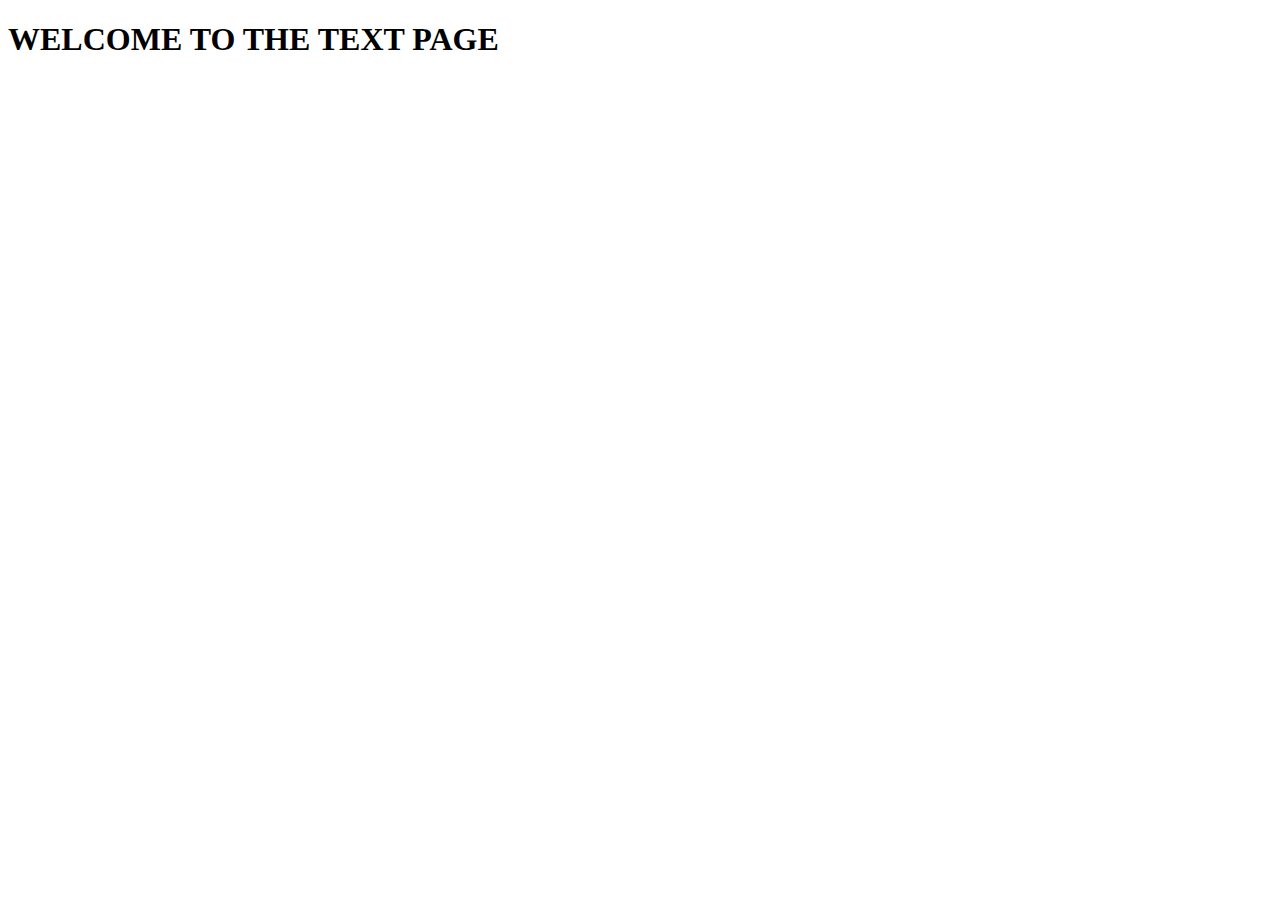
==== im-2310/a3/index.html @ 2539ab2d "Add files via upload" ====
<!DOCTYPE html>

<html lang="en">

    <head>

        <met charset="utf-8" name="viewport" content="width=device-width, initial-scale=1.0">

        <link rel="stylesheet" href="style.css">

        <script src="script.js"></script>

    </head>

    <body>

        <h1>WELCOME TO THE TEXT PAGE</h1>

    </body>

</html>
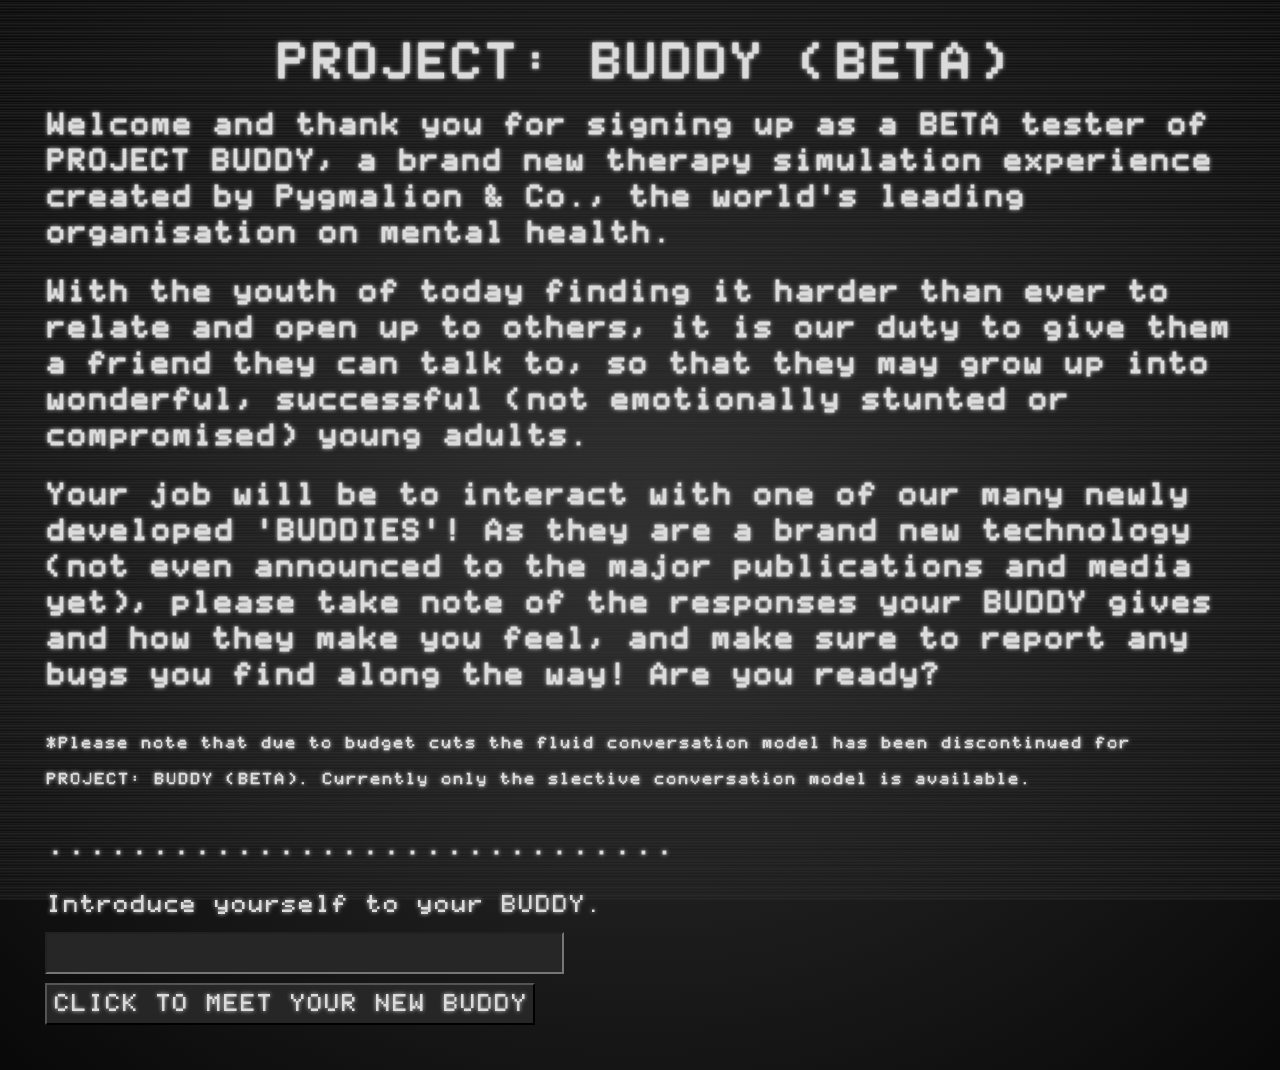
==== commit faf8fc9e: "Add files via upload" ====
--- a/im-2310/a3/index.html
+++ b/im-2310/a3/index.html
@@ -3,6 +3,10 @@
 <html lang="en">
 
     <head>
+
+        <title>
+            PROJECT: BUDDY (BETA)
+        </title>
 
         <met charset="utf-8" name="viewport" content="width=device-width, initial-scale=1.0">
 
@@ -10,11 +14,53 @@
 
         <script src="script.js"></script>
 
+        <!-- Having taken everything under advisement I have now fixed it so that all of the html codes both here and in the JavaScript file looks like this: (name="viewport") and not like 
+        this: (name = "viewport").-->
+
     </head>
 
     <body>
 
-        <h1>WELCOME TO THE TEXT PAGE</h1>
+        <h1>PROJECT: BUDDY (BETA)</h1>
+
+        <h3>
+            Welcome and thank you for signing up as a BETA tester of PROJECT BUDDY, a brand new therapy simulation experience created by Pygmalion & Co., the world's leading organisation on mental health.
+        </h3>
+      
+        <h3>
+            With the youth of today finding it harder than ever to relate and open up to others, it is our duty to give them a friend they can talk to, so that they may grow up into wonderful, successful (not emotionally stunted or compromised) young adults.
+        </h3>
+      
+        <h3>
+            Your job will be to interact with one of our many newly developed 'BUDDIES'! As they are a brand new technology (not even announced to the major publications and media yet), please take note of the responses your BUDDY gives and how they make you feel, and make sure to report any bugs you find along the way!
+            Are you ready?
+        </h3>
+
+        <h6>
+            *Please note that due to budget cuts the fluid conversation model has been discontinued for PROJECT: BUDDY (BETA). Currently only the slective conversation model is available.
+        </h6>
+
+        <!-- As I currently have less than 2 days time to now start and finish this assignment (since plans A,B,C and D have all failed), this budget cut is going to be my excuse for the 
+        limited amount of options and any other thing I was unable to implement into this assignment. -->
+
+        <h3>
+            ..............................
+        </h3>
+
+        <div id="content">
+
+            <label for="name-input">
+                Introduce yourself to your BUDDY.
+            </label>
+
+            <input id="name-input" type="text"></input>
+        
+            <button id="start-button">
+                CLICK TO MEET YOUR NEW BUDDY
+            </button>
+            <!-- Changed button from 'HELLO BUDDY' to what it is now so that users will know to actually click the button to start the experience. -->
+
+        </div>
 
     </body>
 
--- a/im-2310/a3/style.css
+++ b/im-2310/a3/style.css
@@ -0,0 +1,89 @@
+@font-face{
+    font-family: 'Apple II';
+    src: url('fonts/font.ttf');
+}
+/* I have, unfortunately, been unable to really download and use any new fonts for most of my assignments in and out of this course. 
+I think this might have been one of the rare few times I actually managed to get this font to work.
+
+Anyways, this font was chosen because it had that nice, terminal-font look that is really reminiscent of how computers were stylised 
+in ye olden days - the 1970s. Or at least, how the media has portrayed them. This style is vital since I am basing my project off of 
+early text-based adventure games like Zork. */
+
+h1 {
+    text-align: center;
+}
+
+button {
+    color: #dbdbdb;
+    text-shadow: 0 0 4px #dbdbdb;
+    font-size: 2.2vh;
+    font-family: 'Apple II';
+    line-height: 4vh;
+    background-image: radial-gradient(#262626, #262626 120%);
+    display: block;
+    margin-top: 1vh;
+    cursor: pointer;
+}
+/* The buttons are made to be a similar colour to the actual background because I want to give the entire thing an early-in-the-computing-days 
+kind of feel. I also wanted the entire thing to be a bit unsettling and dreary - a look into a dystopian(?) future where therapy sessions are 
+now performed by AI cause humans are all out of a job maybe - and so the dark, one-note, analogous colours help in making the interactive 
+experience just that bit more creepy. The buttons do still stand out enough to be visible against the background without having to strain your 
+eyes, unless of course your eyes are very bad at picking up hues. */
+
+input {
+    color: #dbdbdb;
+    text-shadow: 0 0 4px #dbdbdb;
+    font-size: 2vh;
+    font-family: "Apple II";
+    /* text-transform: uppercase; */
+    /* I was planning on having the text for the name to always be inputted in uppercase letters, but then I couldn't and didn't have the time 
+    to figure out how to keep it in uppercase letters throughout the rest of the experience, so I had to scrap that idea to keep the continuity 
+    of the experience's styling. */
+    line-height: 4vh;
+    background-image: radial-gradient(#262626, #262626 120%);
+    display: block;
+    margin-top: 1vh;
+}
+/* The input name function is present once in the entire experience and never shows again, but it's important since it is what the users will type 
+their name into. Now, if I were more familiar with coding, and this not need to be a website, I would've liked to do something similar to what a 
+game called Doki Doki Literature Club (it's a horror game) does and pull the user's name out of their account or something to amp up the creep factor. 
+Unfortunately, i can't do that, so everyone gets to put their names in themselves instead. 
+
+Unfortunately I haven't had the time to figure out how to make the enter button work when inputting a name so users will have to ignore their instinctive 
+behaviour of pressing that and press the button below instead. :(  But it's okay because I made sure the instructions were clear on what to do. I hope. 
+
+Colour choices were made for the same reason as the buttons. I didn't want anything to stick out too much against the terminal-esque look I was going for. */
+
+body {
+    color: #dbdbdb;
+    text-shadow: 0 0 4px #dbdbdb;
+    font-size: 2.2vh;
+    font-family: 'Apple II';
+    line-height: 4vh;
+    background-image: radial-gradient(#323232, #000000 120%);
+    margin-top: 5vh;
+    margin-left: 5vh;
+    margin-right: 5vh;
+    margin-bottom: 5vh;
+}
+/* I wanted to emulate the appearances of early computer terminals with their white-text-on-black-background look. I'm a fan of analogue horror, 
+and I believe this styling helps create the same unsettling feeling those tend to have, especially with the faint glow/shadow I have applied for 
+the text portions. It should remind one of the feeling of staring at an old tv at night with all the lights turned off, the only thing giving off 
+light being the screen. Stare long enough and it's like you've been sucked in. That kind of unsettling feeling. It's hard to descrive with words, 
+but if I've managed to capture any of that I'll consider it an accomplishment. */
+  
+body::after {
+    content: '';
+    position: fixed;
+    top: 0;
+    left: 0;
+    width: 100vw;
+    height: 100vh;
+    background: repeating-linear-gradient(#32323288 0.5vh, #0000000d 0.8vh);
+    z-index: -1;
+}
+/* This is made so that the old terminal-like quality and appearance is further enhanced. If you look closely enough at some terminal screens, there 
+are these thin lines that repeatedly run horizontally across the screen. It's a minor detail, but I have decided to add it to further enhance the style 
+and look I'm aiming for. 'The devil is in the detail' and all that, after all. */
+
+/* Nothing else is really added to the CSS file cause I'm a big believer of 'less is more' for this project. */